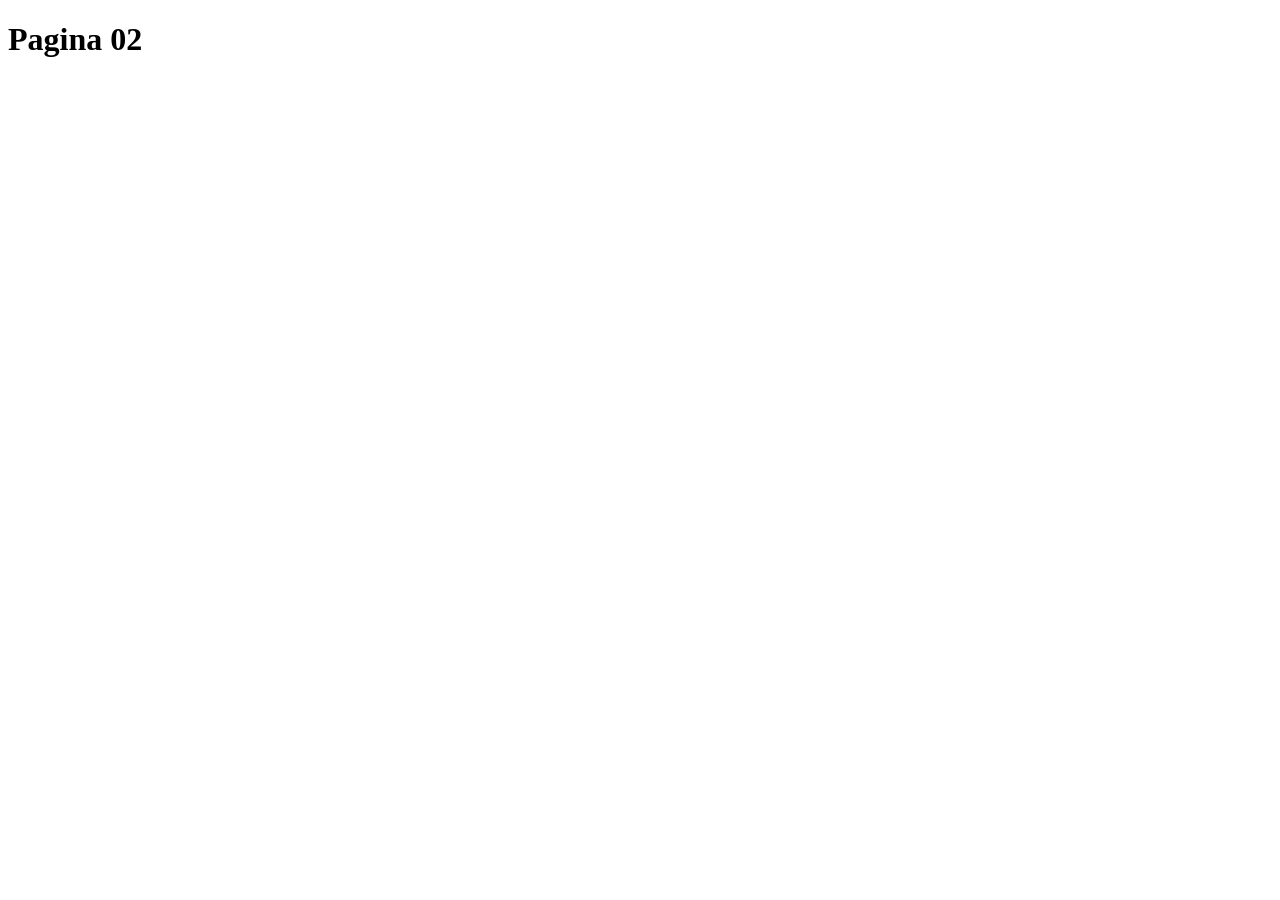
==== cap01/index.html @ f41b182e "update cap01/index.html" ====
<!DOCTYPE html>
<html lang="en">
<head>
  <meta charset="UTF-8">
  <meta name="viewport" content="width=device-width, initial-scale=1.0">
  <meta http-equiv="X-UA-Compatible" content="ie=edge">
  <title>Document</title>
</head>
<body>
  <h1>Pagina 02</h1>
</body>
</html>
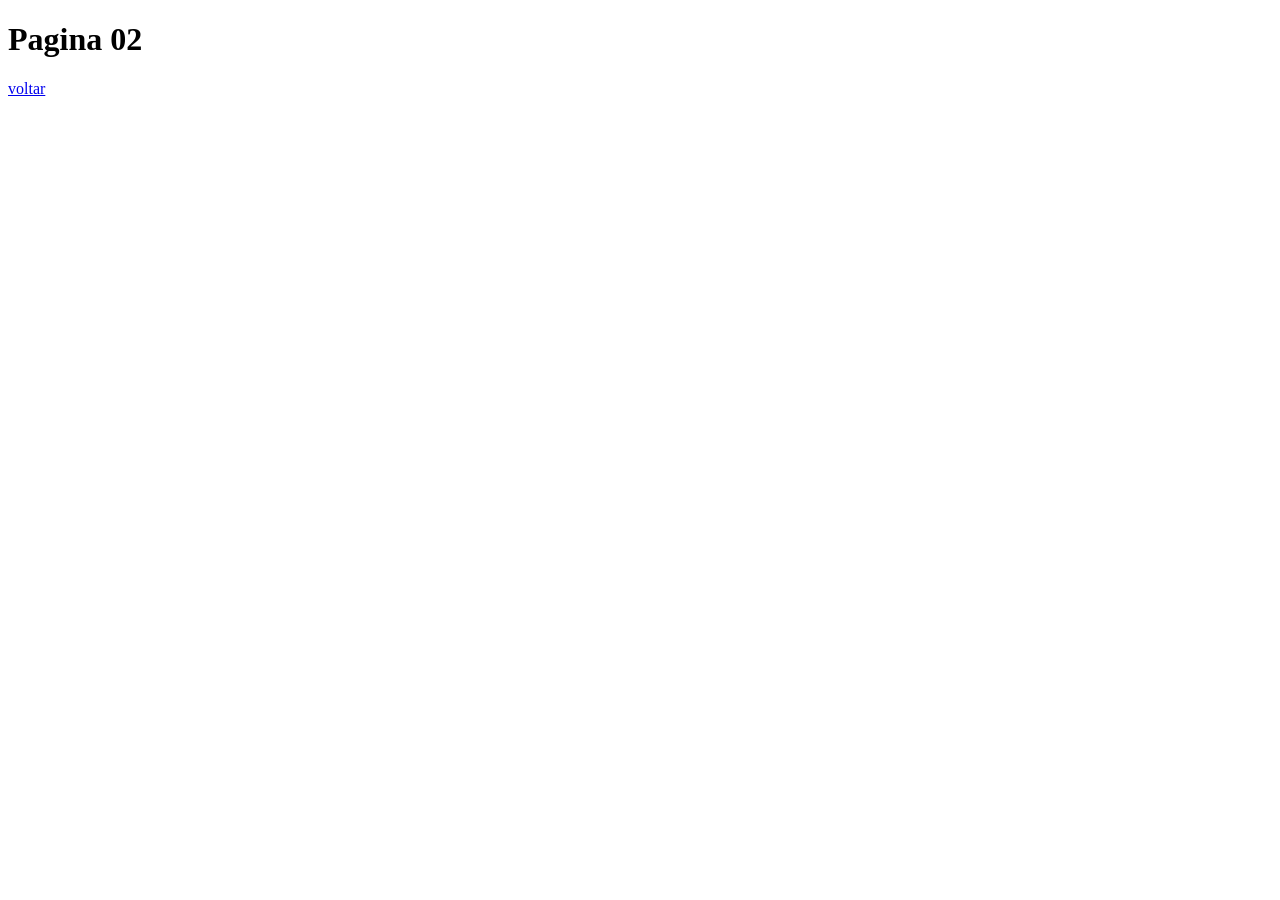
==== commit 8b7f9757: "update cap01/index.html" ====
--- a/cap01/index.html
+++ b/cap01/index.html
@@ -8,5 +8,6 @@
 </head>
 <body>
   <h1>Pagina 02</h1>
+  <a href="index.html">voltar</a>
 </body>
 </html>
